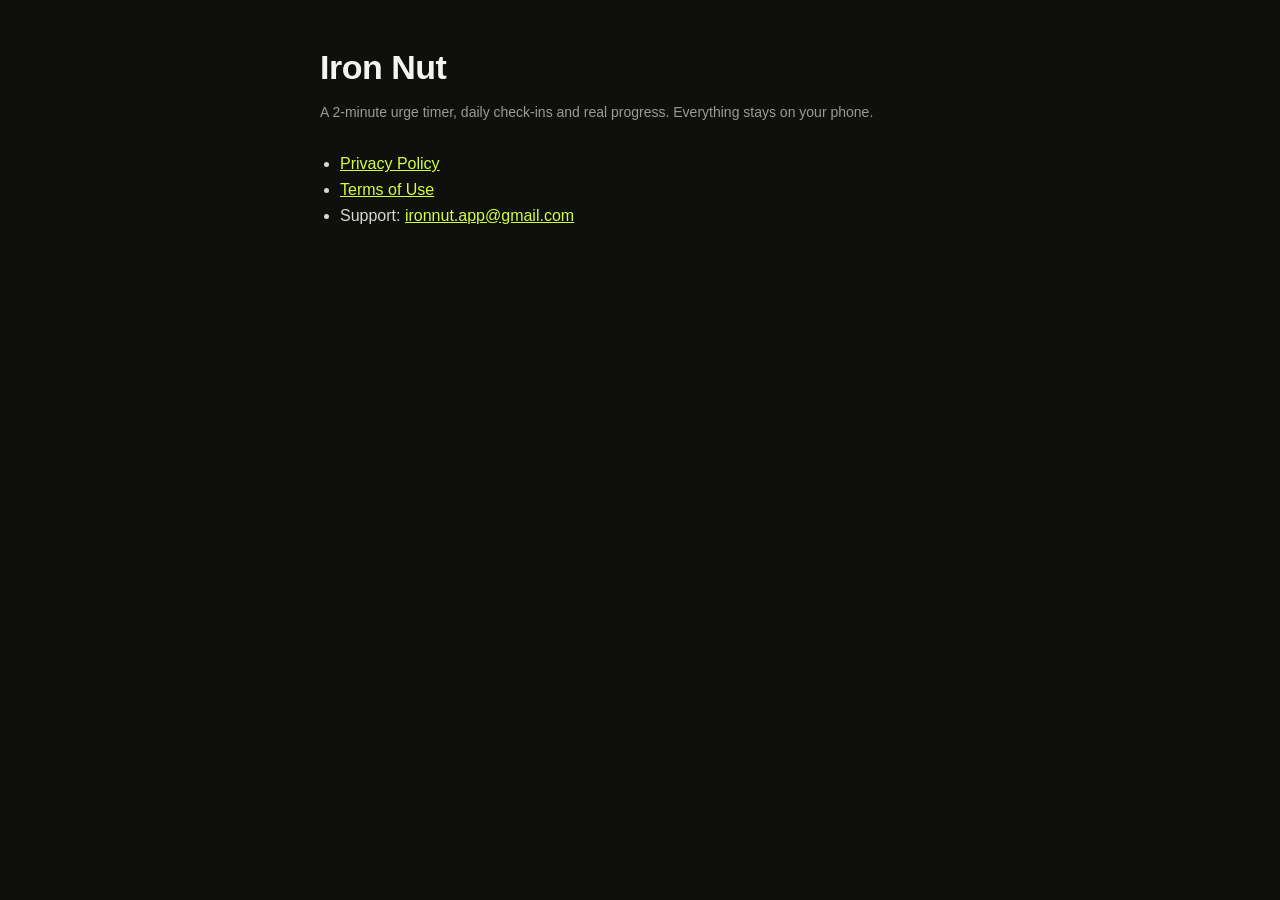
==== index.html @ 2d563a24 "Iron Nut: privacy policy, terms of use and support page Co-Authored-By: Claude Opus 5.5 <noreply@ant" ====
<!doctype html>
<html lang="en"><head><meta charset="utf-8"><meta name="viewport" content="width=device-width, initial-scale=1">
<title>Iron Nut</title><link rel="stylesheet" href="style.css"></head>
<body><main>
<h1>Iron Nut</h1>
<p class="meta">A 2-minute urge timer, daily check-ins and real progress. Everything stays on your phone.</p>
<ul>
  <li><a href="privacy.html">Privacy Policy</a></li>
  <li><a href="terms.html">Terms of Use</a></li>
  <li>Support: <a href="mailto:ironnut.app@gmail.com">ironnut.app@gmail.com</a></li>
</ul>
</main></body></html>
---- style.css ----
:root { color-scheme: dark; --bg: #0F0F0E; --text: #F5F4EE; --muted: #9C9A92; --line: #34332F; --lime: #D4FF3A; }
* { box-sizing: border-box; }
body { margin: 0; background: var(--bg); color: var(--text); font: 16px/1.6 -apple-system, BlinkMacSystemFont, "Segoe UI", Roboto, sans-serif; }
main { max-width: 680px; margin: 0 auto; padding: 48px max(20px, env(safe-area-inset-left)) 80px; }
h1 { font-size: 34px; line-height: 1.15; letter-spacing: -0.5px; margin: 0 0 6px; }
h2 { font-size: 20px; margin: 36px 0 8px; }
p, li { color: #D9D7CF; }
.meta { color: var(--muted); font-size: 14px; margin-bottom: 28px; }
.note { border: 1px solid var(--line); border-radius: 16px; padding: 14px 16px; color: var(--muted); font-size: 14px; }
a { color: var(--lime); }
ul { padding-left: 20px; }
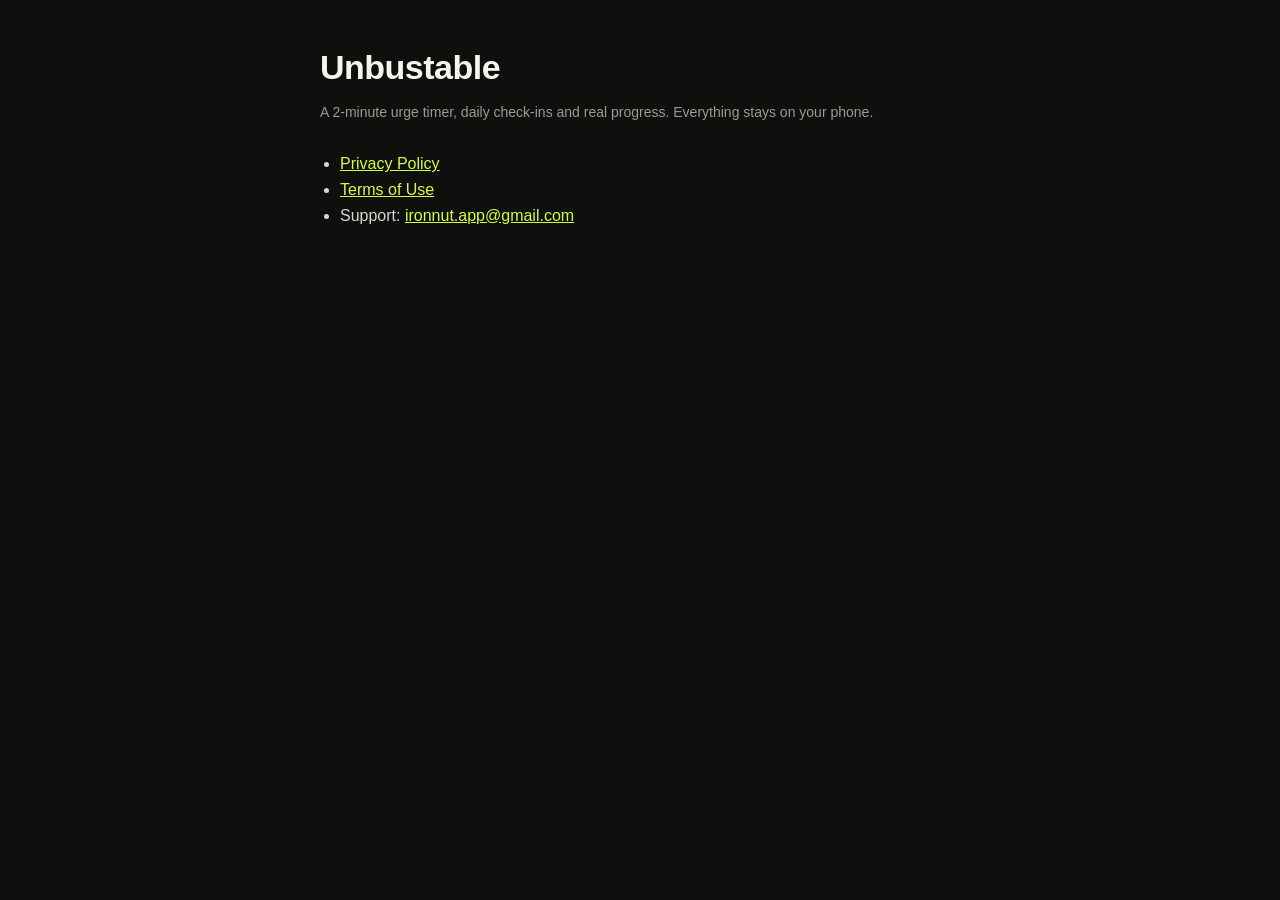
==== commit ab702f5b: "Rename the app to Unbustable Co-Authored-By: Claude Opus 5.5 <noreply@anthropic.com> Claude-Session:" ====
--- a/index.html
+++ b/index.html
@@ -1,8 +1,8 @@
 <!doctype html>
 <html lang="en"><head><meta charset="utf-8"><meta name="viewport" content="width=device-width, initial-scale=1">
-<title>Iron Nut</title><link rel="stylesheet" href="style.css"></head>
+<title>Unbustable</title><link rel="stylesheet" href="style.css"></head>
 <body><main>
-<h1>Iron Nut</h1>
+<h1>Unbustable</h1>
 <p class="meta">A 2-minute urge timer, daily check-ins and real progress. Everything stays on your phone.</p>
 <ul>
   <li><a href="privacy.html">Privacy Policy</a></li>
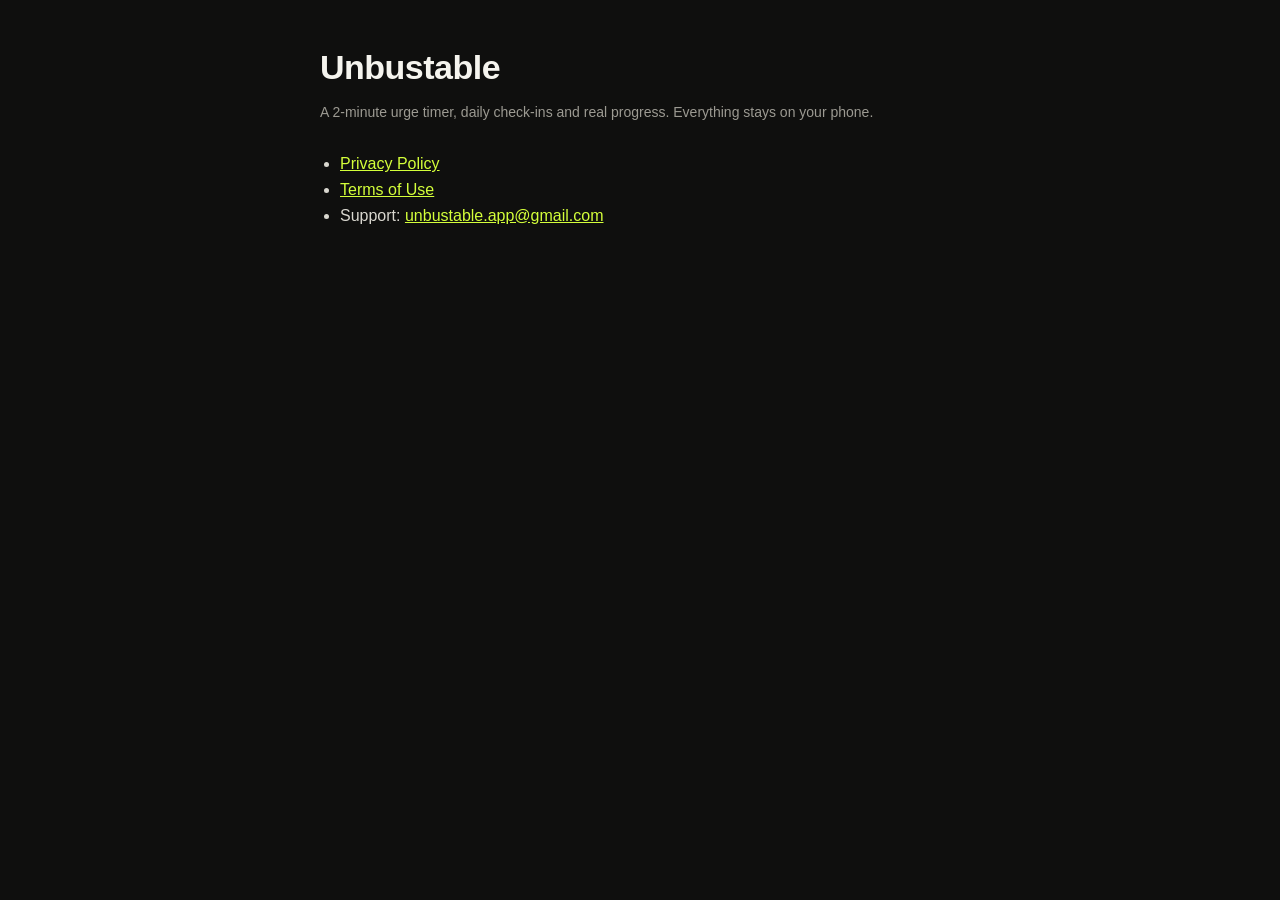
==== commit 05dbbacd: "Support email: unbustable.app@gmail.com Co-Authored-By: Claude Opus 5.5 <noreply@anthropic.com> Clau" ====
--- a/index.html
+++ b/index.html
@@ -7,6 +7,6 @@
 <ul>
   <li><a href="privacy.html">Privacy Policy</a></li>
   <li><a href="terms.html">Terms of Use</a></li>
-  <li>Support: <a href="mailto:ironnut.app@gmail.com">ironnut.app@gmail.com</a></li>
+  <li>Support: <a href="mailto:unbustable.app@gmail.com">unbustable.app@gmail.com</a></li>
 </ul>
 </main></body></html>
